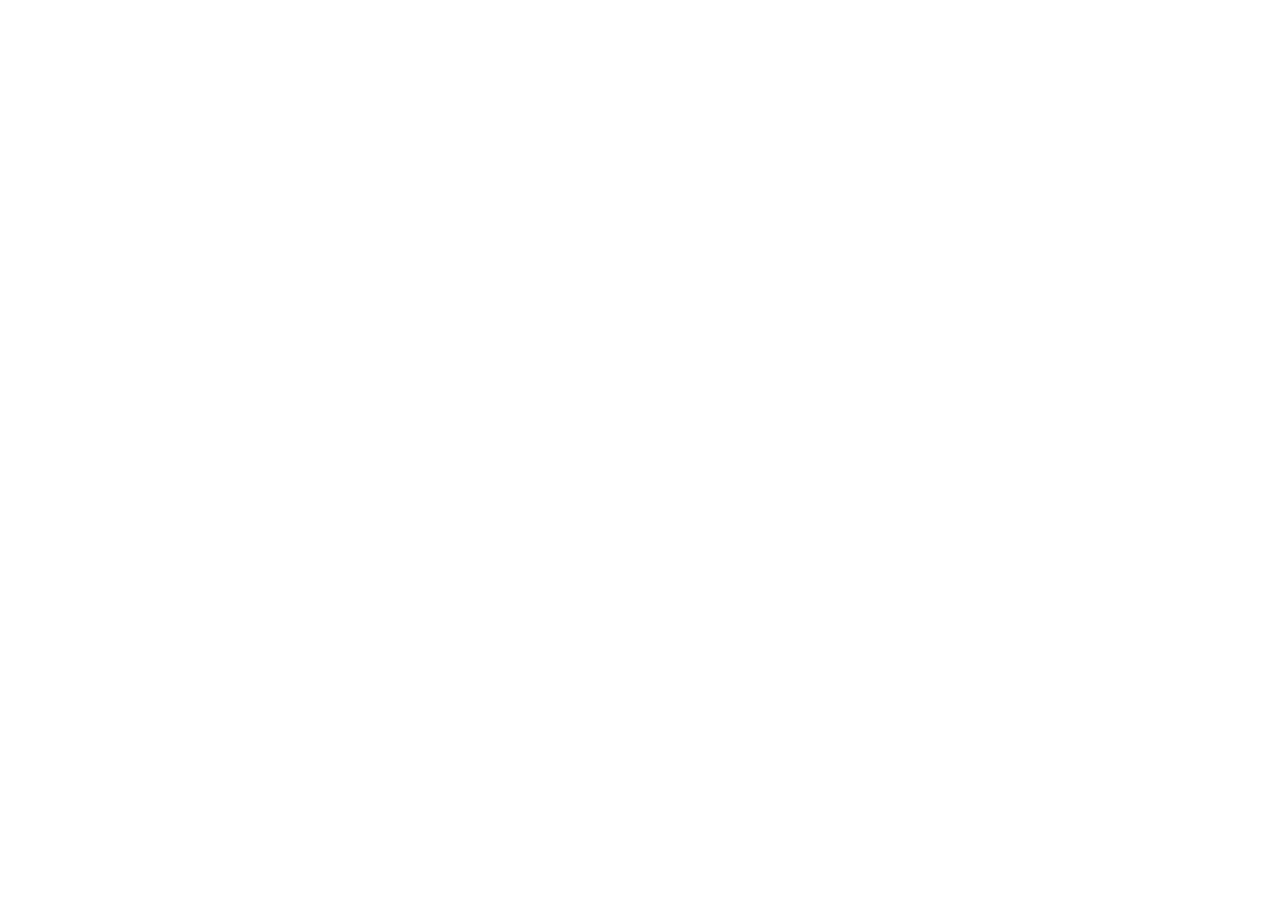
==== web/index.html @ a973120e "fix(web): whole-codebase review — small frontend fixes - Chips stayed disabled when the browser rest" ====
<!doctype html>
<html lang="en">
<head>
  <meta charset="utf-8">
  <meta name="viewport" content="width=device-width, initial-scale=1">
  <title>Nag</title>
  <link rel="manifest" href="/manifest.webmanifest">
  <link rel="icon" href="/icons/32.png" sizes="32x32" type="image/png">
  <!-- --surface in each theme: the browser chrome follows the OS like the
       page does. The manifest's single theme_color is the one place that
       rule cannot reach (§9.3). -->
  <meta name="theme-color" content="#EFF1F0" media="(prefers-color-scheme: light)">
  <meta name="theme-color" content="#212A2E" media="(prefers-color-scheme: dark)">
</head>
<body>
  <main>
    <section id="login" hidden>
      <input id="token" type="password" placeholder="Token" autocomplete="current-password">
      <button id="login-btn">Log in</button>
      <p id="login-error" role="alert"></p>
    </section>

    <section id="capture" hidden>
      <input id="text" type="text" placeholder="Remind me to…" enterkeyhint="done" maxlength="1000">
      <div id="chips"></div>
    </section>

    <!-- §9.2: absent entirely when push is working, which is its steady
         state. It is above the lists because it is the one thing whose
         absence you cannot notice. -->
    <section id="notify-slot" hidden></section>

    <section id="overdue-zone" hidden>
      <h2>Needs you now (<span id="overdue-count">0</span>)</h2>
      <ul id="overdue"></ul>
    </section>

    <section id="later-zone" hidden>
      <h2>Later</h2>
      <ul id="later"></ul>
    </section>
  </main>
  <script src="/app.js"></script>
</body>
</html>
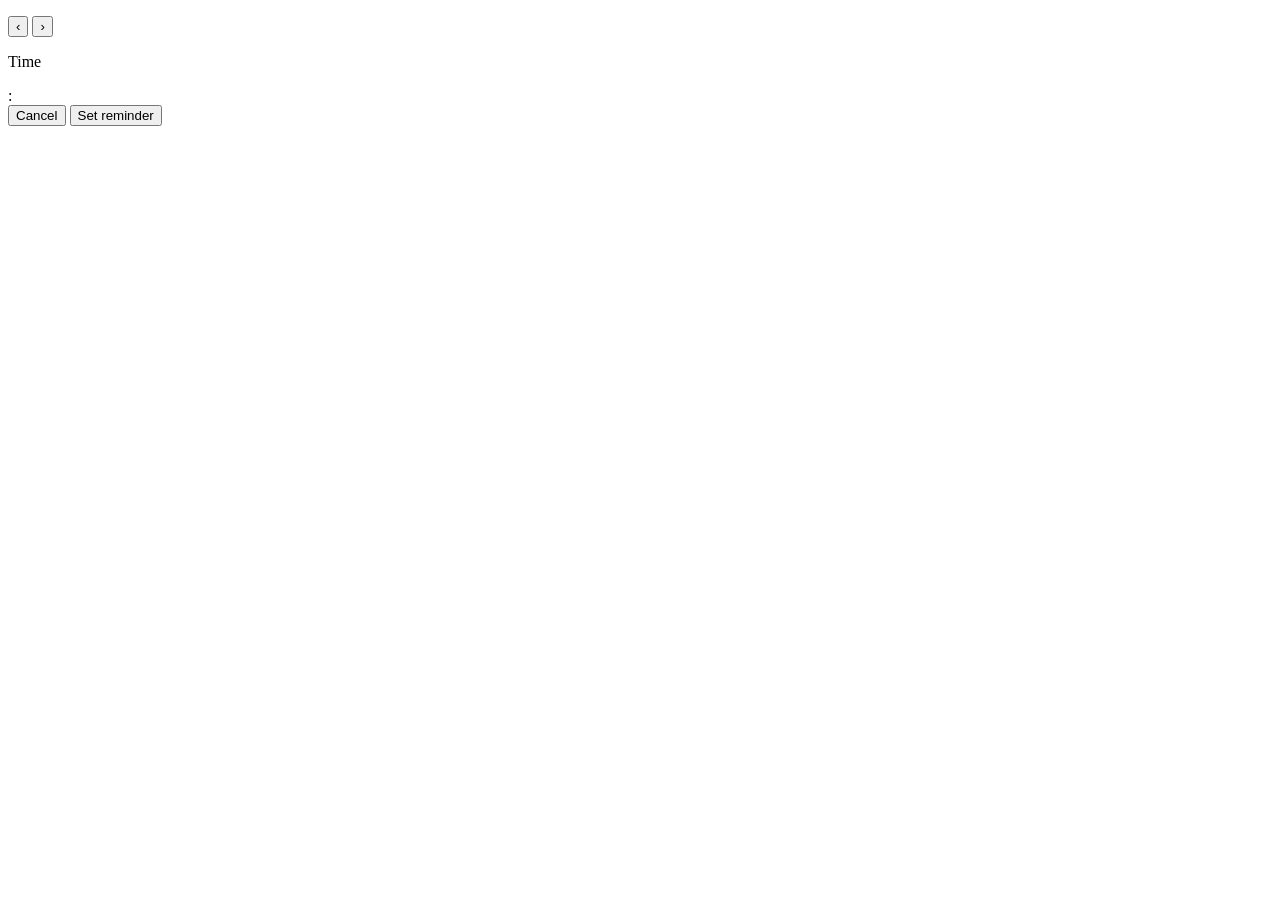
==== commit dac3e938: "feat(web): picker sheet (plan 36) §9.6 after reminder-datetime-picker.html. A "Pick a time" chip end" ====
--- a/web/index.html
+++ b/web/index.html
@@ -4,6 +4,7 @@
   <meta charset="utf-8">
   <meta name="viewport" content="width=device-width, initial-scale=1">
   <title>Nag</title>
+  <link rel="stylesheet" href="/app.css">
   <link rel="manifest" href="/manifest.webmanifest">
   <link rel="icon" href="/icons/32.png" sizes="32x32" type="image/png">
   <!-- --surface in each theme: the browser chrome follows the OS like the
@@ -13,33 +14,70 @@
   <meta name="theme-color" content="#212A2E" media="(prefers-color-scheme: dark)">
 </head>
 <body>
-  <main>
-    <section id="login" hidden>
-      <input id="token" type="password" placeholder="Token" autocomplete="current-password">
-      <button id="login-btn">Log in</button>
-      <p id="login-error" role="alert"></p>
+  <main id="main-app" class="app">
+    <section id="login" class="login" hidden>
+      <input id="token" type="password" placeholder="Token" aria-label="Token" autocomplete="current-password">
+      <button id="login-btn" class="act pri" type="button">Log in</button>
+      <p id="login-error" class="login-error" role="alert"></p>
     </section>
 
-    <section id="capture" hidden>
-      <input id="text" type="text" placeholder="Remind me to…" enterkeyhint="done" maxlength="1000">
-      <div id="chips"></div>
-    </section>
+    <!-- the capture bar is built by app.js: the row editor is the same
+         component (§9.2) -->
+    <section id="capture" class="capture" hidden></section>
 
     <!-- §9.2: absent entirely when push is working, which is its steady
          state. It is above the lists because it is the one thing whose
          absence you cannot notice. -->
-    <section id="notify-slot" hidden></section>
+    <section id="notify-slot" class="slot" hidden></section>
 
-    <section id="overdue-zone" hidden>
-      <h2>Needs you now (<span id="overdue-count">0</span>)</h2>
-      <ul id="overdue"></ul>
+    <section id="overdue-zone" class="zone" hidden>
+      <h2>Needs you now <em id="overdue-count">0</em></h2>
+      <ul id="overdue" class="rows"></ul>
     </section>
 
-    <section id="later-zone" hidden>
-      <h2>Later</h2>
-      <ul id="later"></ul>
+    <div id="divider" class="divider" hidden></div>
+
+    <section id="later-zone" class="zone" hidden>
+      <h2>Waiting quietly</h2>
+      <ul id="later" class="rows"></ul>
+    </section>
+
+    <!-- §9.2: the most-seen screen — the reward, not an error -->
+    <section id="empty" class="empty" hidden>
+      <p>Nothing waiting.</p>
+      <span>Type above and pick when it should come back.</span>
     </section>
   </main>
+
+  <!-- §9.6: the picker sheet, outside <main> so the page behind it can be
+       made inert while it is up. Nothing is written until Set reminder. -->
+  <div id="scrim" class="scrim"></div>
+  <div id="sheet" class="sheet" role="dialog" aria-modal="true" aria-labelledby="summary">
+    <div class="grab"></div>
+    <p id="summary" class="summary"></p>
+    <p id="relative" class="relative"></p>
+
+    <div class="calhead">
+      <button type="button" id="prev-month" aria-label="Previous month">‹</button>
+      <span id="month" class="month"></span>
+      <button type="button" id="next-month" aria-label="Next month">›</button>
+    </div>
+    <div id="dow" class="dow"></div>
+    <div id="grid" class="grid"></div>
+
+    <p class="tlabel">Time</p>
+    <div class="wheels">
+      <div class="band"></div>
+      <div id="hours" class="wheel" aria-label="Hour"></div>
+      <span class="colon">:</span>
+      <div id="minutes" class="wheel" aria-label="Minute"></div>
+    </div>
+
+    <div class="sheet-actions">
+      <button type="button" id="picker-cancel" class="btn-ghost">Cancel</button>
+      <button type="button" id="picker-set" class="btn-set">Set reminder</button>
+    </div>
+  </div>
   <script src="/app.js"></script>
 </body>
 </html>
